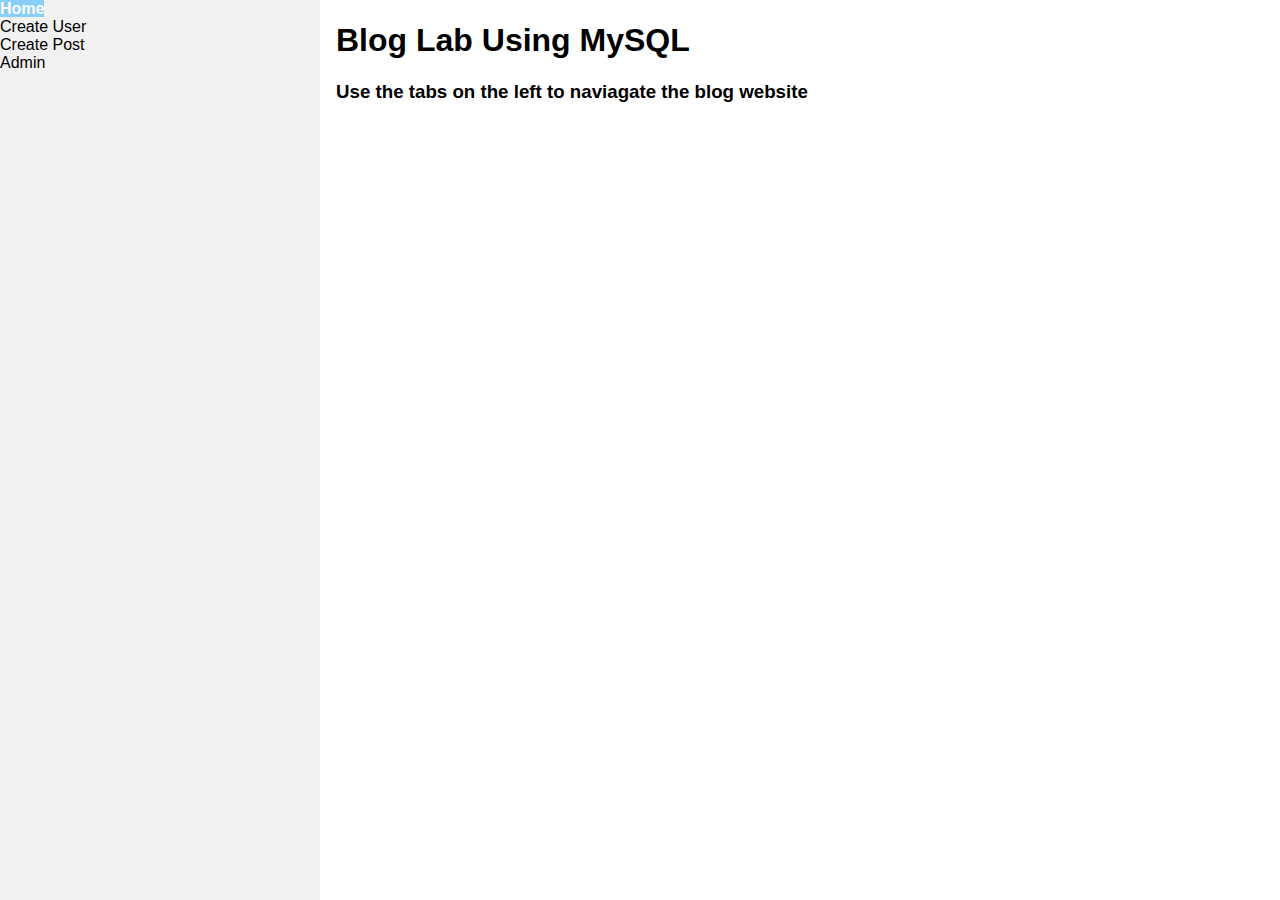
==== Lab10_repo/index.html @ 62c770ae "Add files via upload" ====
<!DOCTYPE html>
<html>
<head>
    <meta charset="utf-8">
    <title>Lab 10 - Blog</title>
    <link rel="stylesheet" href="style.css">
    <script src="main.js"></script>
</head>
<body>
    <ul id="navbar">
        <li><a class="active"><strong>Home</strong></a></li>
        <li><a onclick="location.href='./CreateUser.html'">Create User</a></li>
        <li><a onclick="location.href='./CreatePost.html'">Create Post</a></li>
        <li><a oncllick="location.href='./Admin.html'">Admin</a></li>
    </ul>
    <div id="landingPage">
        <h1>Blog Lab Using MySQL</h1>
        <h3>Use the tabs on the left to naviagate the blog website</h3>
    </div>
</body>
</html>
---- Lab10_repo/style.css ----
body {
    margin: 0;
    font-family: "Gill Sans", sans-serif;
}

#landingPage {
    margin-left: 25%;
    padding: 1px 16px;
}

#userPosts {
    float: right;
    padding: 1px 16px;
    height: 1000px;
}

ul {
    list-style-type: none;
    margin: 0;
    padding: 0;
    width: 25%;
    background-color: #f1f1f1;
    position: fixed;
    height: 100%;
    overflow: auto;
}

li a.active {
    background-color: lightskyblue;
    color: white;
}

li a:hove:not(.active) {
    background-color: #555;
    color: white;
}

.adminSublist {
    font-size: 18px;
    text-align: right;
}

table {
    border-collapse: collapse;
    border: 1px solid;
}

table tr:nth-child(even) {
    background-color: lightgrey;
}

#usersTable {
    width: 10%;
}

#usersPosts {
    margin-left: 25%;
    padding: 1px 16px;
    width: 50%;
}

#postTable {
    width: 50%;
}

h2 {
    margin-left: 25%;
}
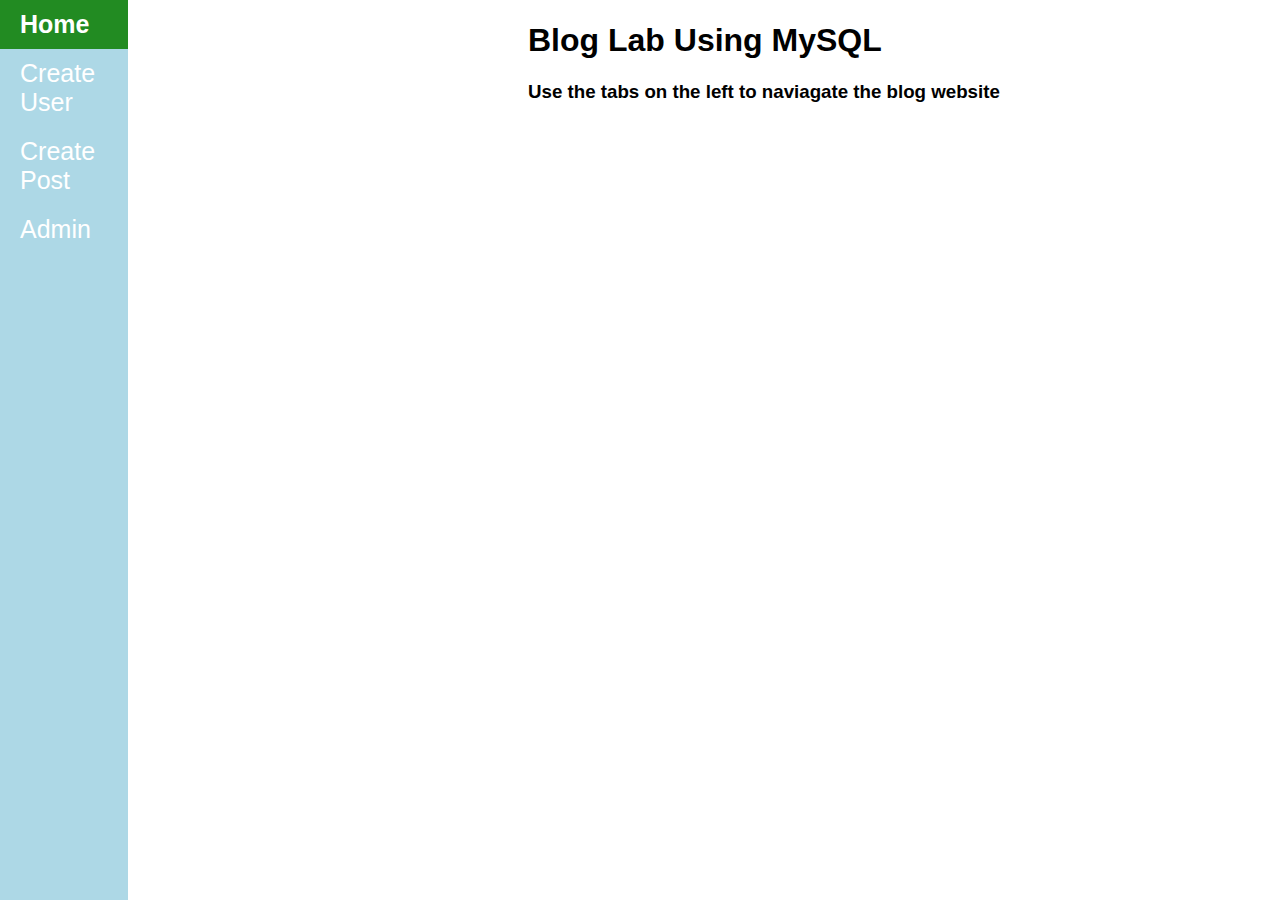
==== commit 3d9ac941: "Debugging process" ====
--- a/Lab10_repo/index.html
+++ b/Lab10_repo/index.html
@@ -11,11 +11,11 @@
         <li><a class="active"><strong>Home</strong></a></li>
         <li><a onclick="location.href='./CreateUser.html'">Create User</a></li>
         <li><a onclick="location.href='./CreatePost.html'">Create Post</a></li>
-        <li><a oncllick="location.href='./Admin.html'">Admin</a></li>
+        <li><a onclick="location.href='./Admin.html'">Admin</a></li>
     </ul>
     <div id="landingPage">
         <h1>Blog Lab Using MySQL</h1>
         <h3>Use the tabs on the left to naviagate the blog website</h3>
     </div>
 </body>
-</html>+</html>
--- a/Lab10_repo/style.css
+++ b/Lab10_repo/style.css
@@ -1,10 +1,10 @@
 body {
     margin: 0;
-    font-family: "Gill Sans", sans-serif;
+    font-family: Garamond, sans-serif;
 }
 
 #landingPage {
-    margin-left: 25%;
+    margin-left: 40%;
     padding: 1px 16px;
 }
 
@@ -18,25 +18,35 @@
     list-style-type: none;
     margin: 0;
     padding: 0;
-    width: 25%;
-    background-color: #f1f1f1;
+    width: 10%;
+    background-color: lightblue;
     position: fixed;
     height: 100%;
     overflow: auto;
 }
 
+li a {
+    display: block;
+    color: white;
+    padding: 10px 20px;
+    text-decoration: none;
+    font-size: 25px;
+}
+
 li a.active {
-    background-color: lightskyblue;
+    background-color: forestgreen;
+    overflow: auto;
     color: white;
 }
 
-li a:hove:not(.active) {
+li a:hover:not(.active) {
     background-color: #555;
     color: white;
+    font-size: 30px;
 }
 
 .adminSublist {
-    font-size: 18px;
+    font-size: 14px;
     text-align: right;
 }
 
@@ -66,4 +76,3 @@
 h2 {
     margin-left: 25%;
 }
-
